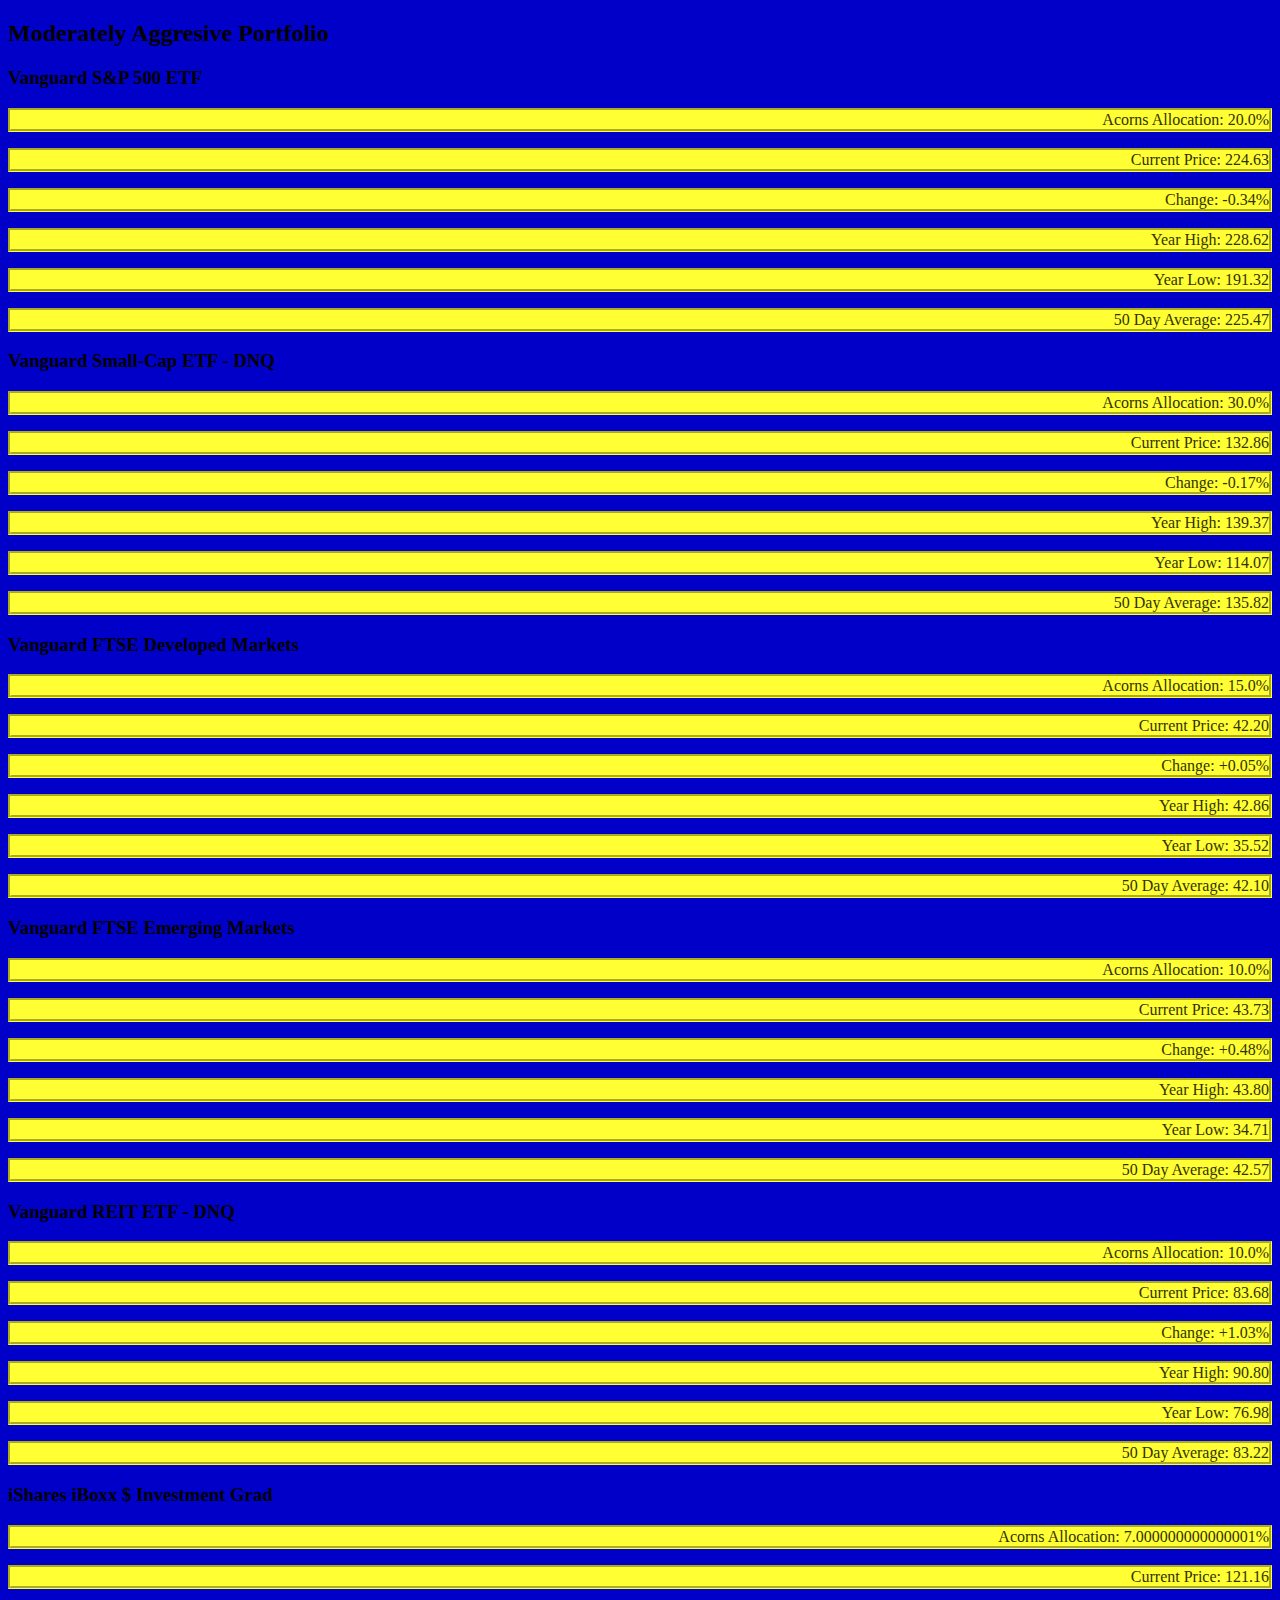
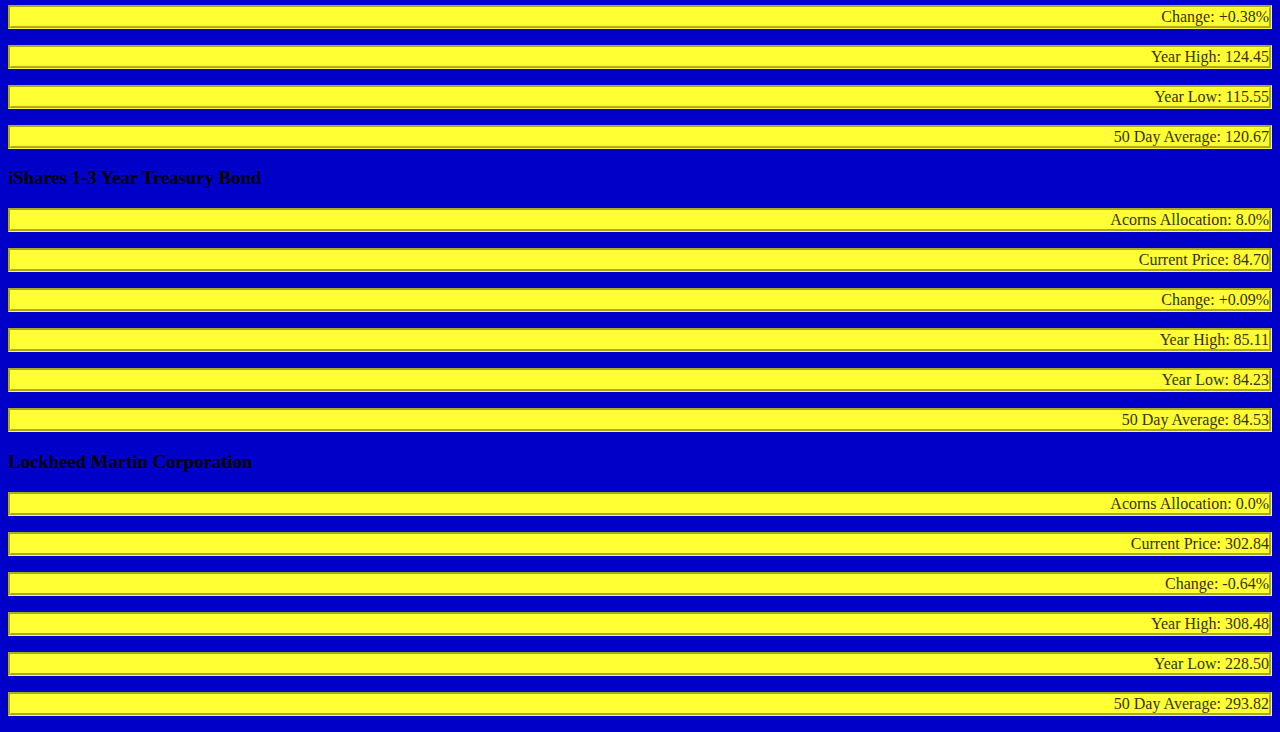
==== safe_index.html @ 06ae5af8 "Retrieved index file" ====
<!doctype html>
<html lang="en">
<head>
	<meta charset="utf-8">
	<title>Acorns Performance Analysis</title>
	<meta name="description"content="Analyzes stockes used in Acorns investing portfolios.">
	<meta name="author" content="A. Gnias">
	<link rel = "stylesheet" type = "text/css" href = "style.css" />
</head>
<body>
<h2 class="Profile Type Headers">Moderately Aggresive Portfolio</h2>
	<h3 class="ETF Headers">Vanguard S&P 500 ETF</h3>
		<p>Acorns Allocation: 20.0%</p>
		<p>Current Price: 224.63</p>
		<p>Change: -0.34%</p>
		<p>Year High: 228.62</p>
		<p>Year Low: 191.32</p>
		<p>50 Day Average: 225.47</p>
	<h3 class="ETF Headers">Vanguard Small-Cap ETF - DNQ</h3>
		<p>Acorns Allocation: 30.0%</p>
		<p>Current Price: 132.86</p>
		<p>Change: -0.17%</p>
		<p>Year High: 139.37</p>
		<p>Year Low: 114.07</p>
		<p>50 Day Average: 135.82</p>
	<h3 class="ETF Headers">Vanguard FTSE Developed Markets</h3>
		<p>Acorns Allocation: 15.0%</p>
		<p>Current Price: 42.20</p>
		<p>Change: +0.05%</p>
		<p>Year High: 42.86</p>
		<p>Year Low: 35.52</p>
		<p>50 Day Average: 42.10</p>
	<h3 class="ETF Headers">Vanguard FTSE Emerging Markets</h3>
		<p>Acorns Allocation: 10.0%</p>
		<p>Current Price: 43.73</p>
		<p>Change: +0.48%</p>
		<p>Year High: 43.80</p>
		<p>Year Low: 34.71</p>
		<p>50 Day Average: 42.57</p>
	<h3 class="ETF Headers">Vanguard REIT ETF - DNQ</h3>
		<p>Acorns Allocation: 10.0%</p>
		<p>Current Price: 83.68</p>
		<p>Change: +1.03%</p>
		<p>Year High: 90.80</p>
		<p>Year Low: 76.98</p>
		<p>50 Day Average: 83.22</p>
	<h3 class="ETF Headers">iShares iBoxx $ Investment Grad</h3>
		<p>Acorns Allocation: 7.000000000000001%</p>
		<p>Current Price: 121.16</p>
		<p>Change: +0.38%</p>
		<p>Year High: 124.45</p>
		<p>Year Low: 115.55</p>
		<p>50 Day Average: 120.67</p>
	<h3 class="ETF Headers">iShares 1-3 Year Treasury Bond</h3>
		<p>Acorns Allocation: 8.0%</p>
		<p>Current Price: 84.70</p>
		<p>Change: +0.09%</p>
		<p>Year High: 85.11</p>
		<p>Year Low: 84.23</p>
		<p>50 Day Average: 84.53</p>
	<h3 class="ETF Headers">Lockheed Martin Corporation</h3>
		<p>Acorns Allocation: 0.0%</p>
		<p>Current Price: 302.84</p>
		<p>Change: -0.64%</p>
		<p>Year High: 308.48</p>
		<p>Year Low: 228.50</p>
		<p>50 Day Average: 293.82</p>
</body>
</html>
---- style.css ----
/* style.css */
body {
 background-color: rgb(0,0,200);
 #color: #FFFFFF;
}
h1 {
 color: #FFFF33;
 text-align: center;
 font: italic 200% fantasy;
}
p {
 background-color: #FFFF33;
 color: #333300;
 text-align: right;
 border: 3px groove #FFFF33;
}
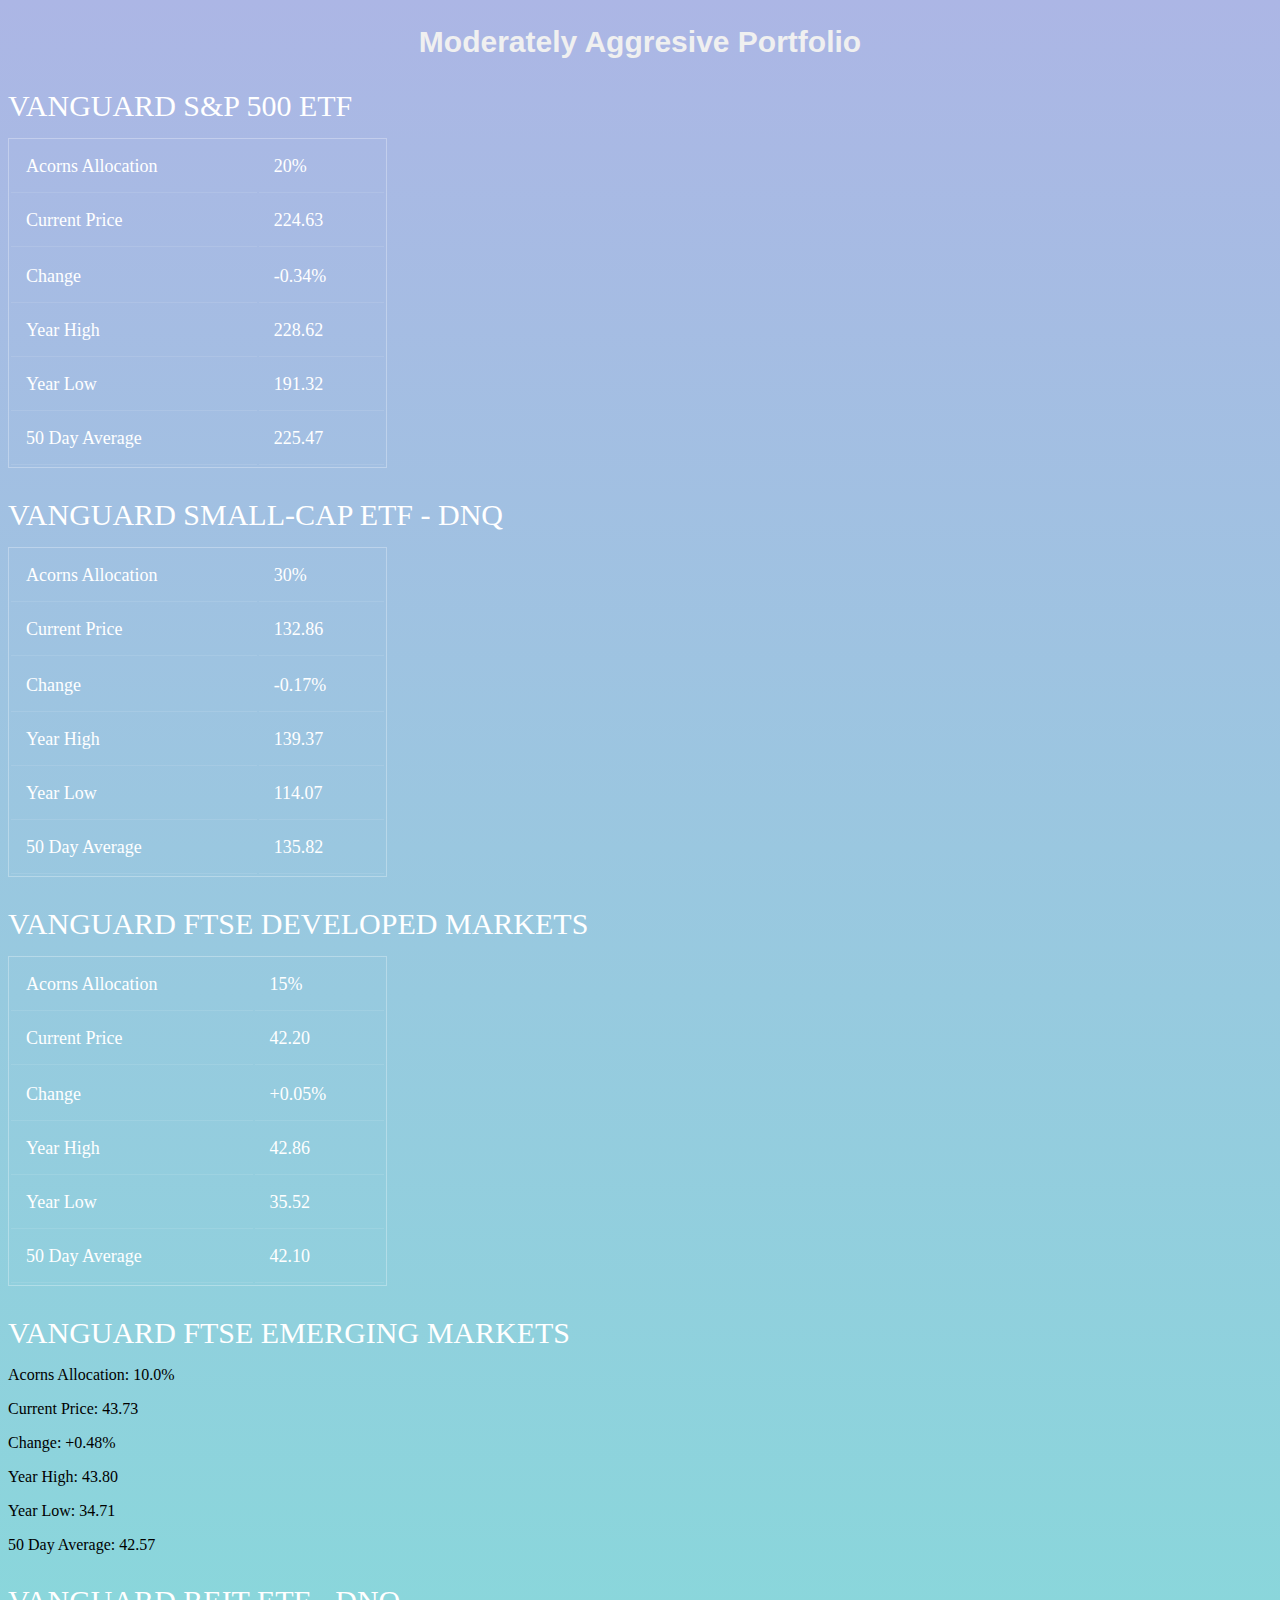
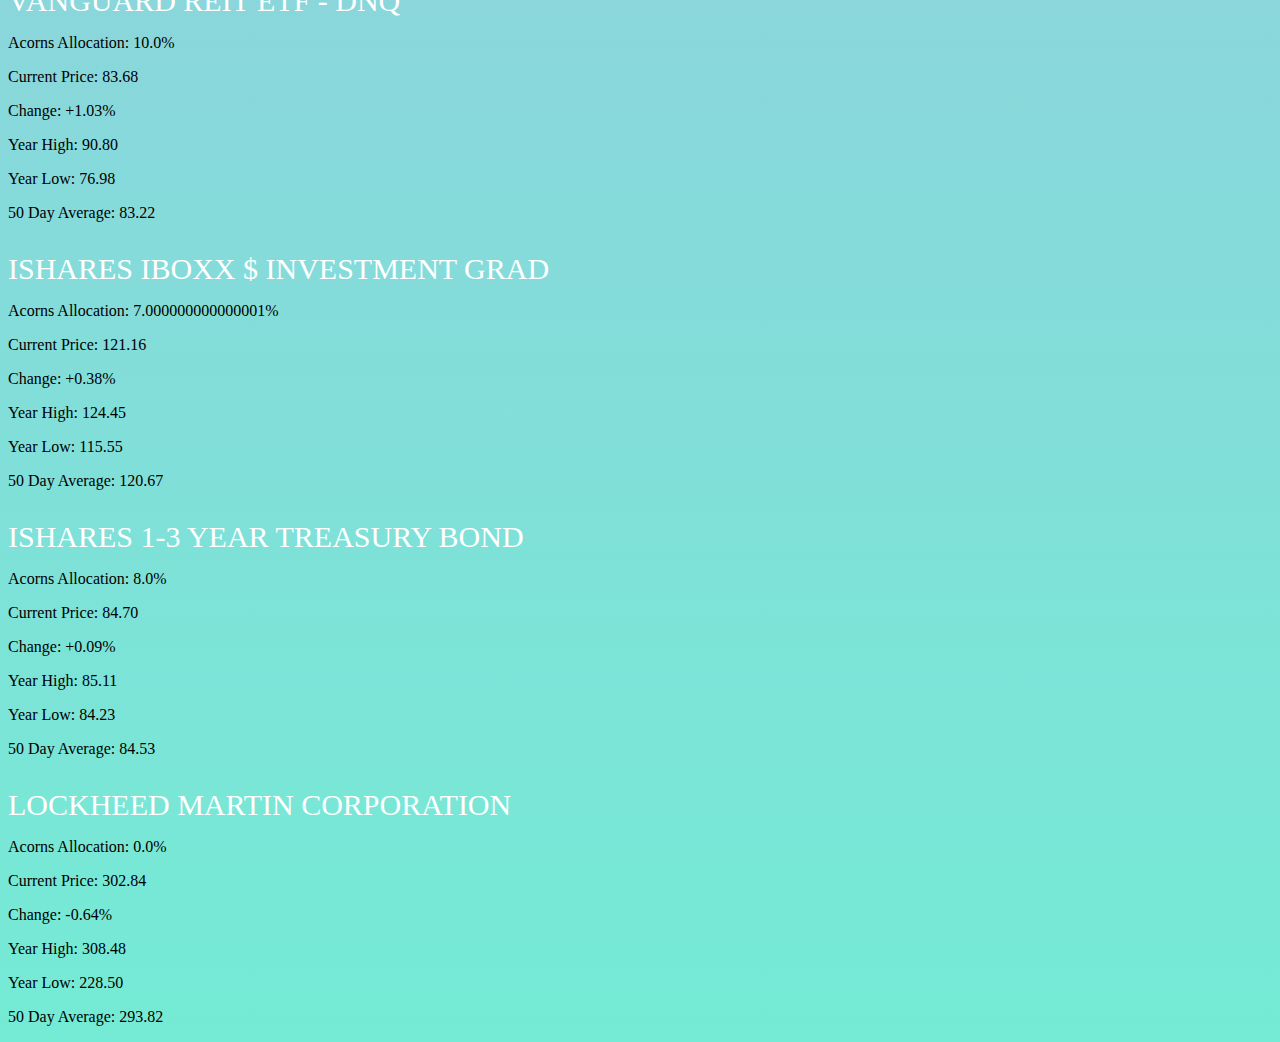
==== commit 1dc089e9: "Pretty website" ====
--- a/safe_index.html
+++ b/safe_index.html
@@ -8,57 +8,111 @@
 	<link rel = "stylesheet" type = "text/css" href = "style.css" />
 </head>
 <body>
-<h2 class="Profile Type Headers">Moderately Aggresive Portfolio</h2>
-	<h3 class="ETF Headers">Vanguard S&P 500 ETF</h3>
-		<p>Acorns Allocation: 20.0%</p>
-		<p>Current Price: 224.63</p>
-		<p>Change: -0.34%</p>
-		<p>Year High: 228.62</p>
-		<p>Year Low: 191.32</p>
-		<p>50 Day Average: 225.47</p>
-	<h3 class="ETF Headers">Vanguard Small-Cap ETF - DNQ</h3>
-		<p>Acorns Allocation: 30.0%</p>
-		<p>Current Price: 132.86</p>
-		<p>Change: -0.17%</p>
-		<p>Year High: 139.37</p>
-		<p>Year Low: 114.07</p>
-		<p>50 Day Average: 135.82</p>
-	<h3 class="ETF Headers">Vanguard FTSE Developed Markets</h3>
-		<p>Acorns Allocation: 15.0%</p>
-		<p>Current Price: 42.20</p>
-		<p>Change: +0.05%</p>
-		<p>Year High: 42.86</p>
-		<p>Year Low: 35.52</p>
-		<p>50 Day Average: 42.10</p>
-	<h3 class="ETF Headers">Vanguard FTSE Emerging Markets</h3>
+<h2 class="Profile_Type_Headers">Moderately Aggresive Portfolio</h2>
+	<h3 class="ETF_Headers">Vanguard S&P 500 ETF</h3>
+	<table class="Stock_Data">
+		<tr>
+			<td>Acorns Allocation</td>
+			<td>20%</td>
+		</tr>
+		<tr>
+			<td>Current Price</td>
+			<td>224.63</td>
+		<tr>
+		<tr>
+			<td>Change</td>
+			<td>-0.34%</td>
+		</tr>
+		<tr>
+			<td>Year High</td>
+			<td>228.62</td>
+		</tr>
+			<td>Year Low</td>
+			<td>191.32</td>
+		<tr>
+			<td>50 Day Average</td>
+			<td>225.47</td>
+		</tr>
+	</table>
+	<h3 class="ETF_Headers">Vanguard Small-Cap ETF - DNQ</h3>
+	<table class="Stock_Data">
+		<tr>
+			<td>Acorns Allocation</td>
+			<td>30%</td>
+		</tr>
+		<tr>
+			<td>Current Price</td>
+			<td>132.86</td>
+		<tr>
+		<tr>
+			<td>Change</td>
+			<td>-0.17%</td>
+		</tr>
+		<tr>
+			<td>Year High</td>
+			<td>139.37</td>
+		</tr>
+			<td>Year Low</td>
+			<td>114.07</td>
+		<tr>
+			<td>50 Day Average</td>
+			<td>135.82</td>
+		</tr>
+	</table>
+	<h3 class="ETF_Headers">Vanguard FTSE Developed Markets</h3>
+	<table class="Stock_Data">
+		<tr>
+			<td>Acorns Allocation</td>
+			<td>15%</td>
+		</tr>
+		<tr>
+			<td>Current Price</td>
+			<td>42.20</td>
+		<tr>
+		<tr>
+			<td>Change</td>
+			<td>+0.05%</td>
+		</tr>
+		<tr>
+			<td>Year High</td>
+			<td>42.86</td>
+		</tr>
+			<td>Year Low</td>
+			<td>35.52</td>
+		<tr>
+			<td>50 Day Average</td>
+			<td>42.10</td>
+		</tr>
+	</table>
+	<h3 class="ETF_Headers">Vanguard FTSE Emerging Markets</h3>
 		<p>Acorns Allocation: 10.0%</p>
 		<p>Current Price: 43.73</p>
 		<p>Change: +0.48%</p>
 		<p>Year High: 43.80</p>
 		<p>Year Low: 34.71</p>
 		<p>50 Day Average: 42.57</p>
-	<h3 class="ETF Headers">Vanguard REIT ETF - DNQ</h3>
+	<h3 class="ETF_Headers">Vanguard REIT ETF - DNQ</h3>
 		<p>Acorns Allocation: 10.0%</p>
 		<p>Current Price: 83.68</p>
 		<p>Change: +1.03%</p>
 		<p>Year High: 90.80</p>
 		<p>Year Low: 76.98</p>
 		<p>50 Day Average: 83.22</p>
-	<h3 class="ETF Headers">iShares iBoxx $ Investment Grad</h3>
+	<h3 class="ETF_Headers">iShares iBoxx $ Investment Grad</h3>
 		<p>Acorns Allocation: 7.000000000000001%</p>
 		<p>Current Price: 121.16</p>
 		<p>Change: +0.38%</p>
 		<p>Year High: 124.45</p>
 		<p>Year Low: 115.55</p>
 		<p>50 Day Average: 120.67</p>
-	<h3 class="ETF Headers">iShares 1-3 Year Treasury Bond</h3>
+	<h3 class="ETF_Headers">iShares 1-3 Year Treasury Bond</h3>
 		<p>Acorns Allocation: 8.0%</p>
 		<p>Current Price: 84.70</p>
 		<p>Change: +0.09%</p>
 		<p>Year High: 85.11</p>
 		<p>Year Low: 84.23</p>
 		<p>50 Day Average: 84.53</p>
-	<h3 class="ETF Headers">Lockheed Martin Corporation</h3>
+	<h3 class="ETF_Headers">Lockheed Martin Corporation</h3>
 		<p>Acorns Allocation: 0.0%</p>
 		<p>Current Price: 302.84</p>
 		<p>Change: -0.64%</p>
--- a/style.css
+++ b/style.css
@@ -1,16 +1,45 @@
 /* style.css */
-body {
- background-color: rgb(0,0,200);
- #color: #FFFFFF;
+body
+{
+	background: #74ebd5;  /* fallback for old browsers */
+	background: -webkit-linear-gradient(to right, #ACB6E5, #74ebd5);  /* Chrome 10-25, Safari 5.1-6 */
+	background: linear-gradient(to bottom, #ACB6E5, #74ebd5); /* W3C, IE 10+/ Edge, Firefox 16+, Chrome 26+, Opera 12+, Safari 7+ */
 }
-h1 {
- color: #FFFF33;
- text-align: center;
- font: italic 200% fantasy;
+
+.Profile_Type_Headers
+{
+	Font-Family: "Open Sans", sans-serif;
+	text-align: center;
+	color: rgb(240,240,240);
+	font-size: 30px;
 }
-p {
- background-color: #FFFF33;
- color: #333300;
- text-align: right;
- border: 3px groove #FFFF33;
-}+
+.ETF_Headers
+{
+	font-size: 30px;
+	color: #fff;
+	text-transform: uppercase;
+	font-weight: 300;
+	text-align: left;
+	margin-bottom: 15px
+}
+
+.Stock_Data
+{
+	width: 30%;
+	table-layout: initial;
+	height:300px;
+	overflow-x:auto;
+	margin-top : 0px;
+	border: 1px solid rgba(255,255,255,0.3);
+}
+
+td{
+  padding: 15px;
+  text-align: left;
+  vertical-align:middle;
+  font-weight: 300;
+  font-size: 18px;
+  color: #fff;
+  border-bottom: solid 1px rgba(255,255,255,0.1);
+}
